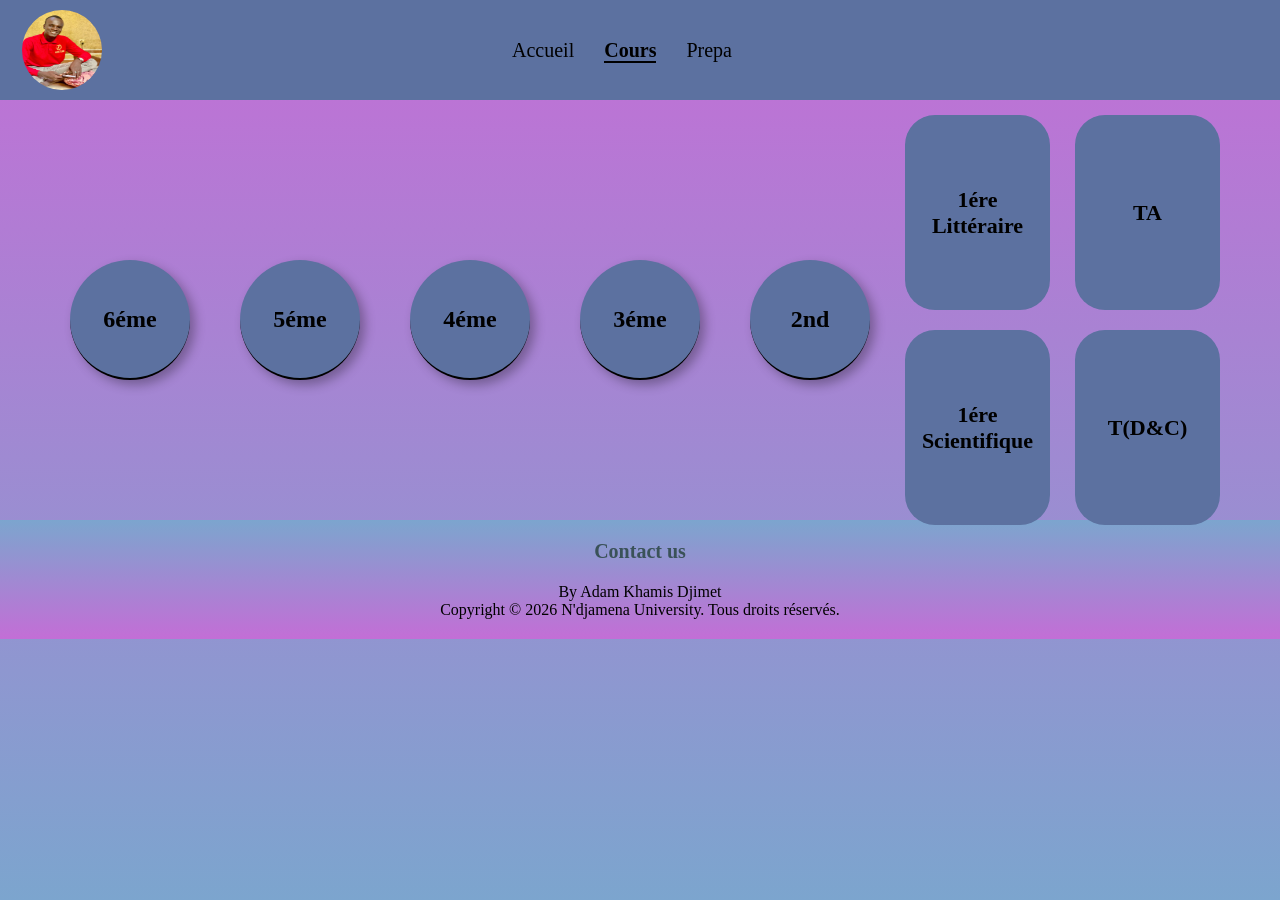
==== cours.html @ eece489f "first commit" ====
<!DOCTYPE html>
<html lang="fr">
<head>
    <meta charset="UTF-8">
    <title>Document</title>
    <link rel="stylesheet" href="style.css"/>
    <meta name="viewport" content="width=device-width, initial-scale=1.0">
</head>
<body>
    <header>
        <a href="images/logo.jpeg"><img id="logo" src="images/logo.jpeg" alt="Erreur de chargement"  /></a>
        <nav>
            <ul id="top">
                <li class="topliste"><a href="index.html">Accueil</a></li>
                <li class="topliste"><a id="active" href="cours.html">Cours</a></li>
                <li class="topliste"><a href="prepa.html">Prepa</a></li>
            </ul>
        </nav>
    </header>
        <div class="container-licence">
            <div class="licence">
                <a href="https://drive.google.com/drive/folders/110b_bDhDWsl2E_wBkOXLW2j0eJE7vkTx" target="_blank"><h4 id="titre">6éme</h4></a>
            </div>
            <div class="licence">
                <a href="https://drive.google.com/drive/folders/1dXyLwWom_jJAfgvqno3IFfK24Y_eA6Vc" target="_blank"><h4 id="titre">5éme</h4></a>
            </div>
            <div class="licence">
                <a href="https://drive.google.com/drive/folders/16G9k5XErKwnDeDxwHq_Y8xp4Xe8HHNy8" target="_blank"><h4 id="titre">4éme</h4></a>
            </div>
            <div class="licence">
                <a href="https://drive.google.com/drive/folders/1P7I1EPmqEKAiTWFL7VehY2hUytuAkrBP" target="_blank"><h4 id="titre">3éme</h4></a>
            </div>
            <div class="licence">
                <a href="https://drive.google.com/drive/folders/19F7fjpLbJb3-9IUh-aDoPhh2deCNjaAh" target="_blank"><h4 id="titre">2nd</h4></a>
            </div>
            <div class="licence1">
                <a href="https://drive.google.com/drive/folders/1IAMOZkiTy1PEWtt6xJe__urztlajeT7a" target="_blank"><h4 id="titre1">1ére<br>Littéraire</h4></a>
                <a href="https://drive.google.com/drive/folders/1rOW77UaguzbHvHEBv11ClWBRkNYGOMUL" target="_blank"><h4 id="titre1">1ére<br>Scientifique</h4></a>
            </div>
            <div class="licence1">
                <a href="https://drive.google.com/drive/folders/1FXJ-RImEs5ZL7NufShbE9xuxKIlZP4pA" target="_blank"><h4 id="titre1">TA</h4></a>
                <a href="https://drive.google.com/drive/folders/1ScYgDuRUiwtvGG_c1Yn7fmu5as8rcCu8" target="_blank"><h4 id="titre1">T(D&C)</h4></a>
            </div>
        </div>
    <footer>
            <a href="https://wa.me/23563512047" >
                <p id="contact">Contact us</p></br>
            </a>
            <p class="cprght">By Adam Khamis Djimet</p>
            <p class="cprght">Copyright © 2026 N'djamena University. Tous droits réservés.</p>
    </footer>

</body>
</html>
---- style.css ----
/*  HEADER*/

#logo{
    width: 100px;
    height: 100px;
    display: flex;
    justify-self: start;
    padding: 10px;
    border-radius: 50%;
}
header{
    display: flex;
    align-items: center;

    background-color: #5c71a0;
    color: white;
    padding: 12px;
    height: 100px;
    text-align: center;
    
    
}
#top{
    display: flex;
    margin-left: 400px;
    justify-content: center;
    align-items: center;
    list-style-type: none;
    gap: 30px;
    font-size: 20px;
    
}
.topliste a {
    color: black;
    text-decoration: none;
    transition: all 0.3s ease;
}
.topliste a:hover{
    font-size: 23px ;
    border-bottom: 2px solid black;
    transition: all 0.3s ease;
}
#active{
    list-style-type: none;
    font-weight: bold;
    border-bottom: 2px solid black;
}


/*  CENTER*/

body{
    margin: 0;
    padding: 0;
  
    background-image: linear-gradient(to bottom, #c36ed6, #7ca5ce);
    background-attachment: fixed;
}
*{
    margin: 0;
    padding: 0;
    box-sizing: border-box;
}
h1{
    font-size: 33px;
    text-shadow: 2px 2px 4px rgba(0, 0, 0, 0.5);
    position: center;
    text-align: center;
}
#img1{
    width: 100%;
    height: 500px;
    display: flex;
    justify-content: center;
    padding: 10px;
}
#div1{
    display: flex;
    justify-content: center;
    align-items: center;
    padding: 900px;
}
.container-licence{
    
    height: 400px;
    display: flex;
    justify-content: center;
    align-items: center;
    gap: 20px;
    margin-top: 20px;
}
.licence{
    width: 150px;
    height: 400px;
    border: #5c71a0 solid 0px;
    border-radius: 2px;
    transition: all 0.3s ease;
    text-align: center;
    display: flex;
    justify-content: center;
    
}
.licence1{
    width: 150px;
    height: 400px;
    border: #5c71a0 solid 0px;
    gap: 20px;
    transition: all 0.3s ease;
    text-align: center;
    display: flex;
    flex-direction: column;
    justify-content: center;
}
#titre {
    border-bottom: 2px solid black;
    width: 120px ;
    height: 120px;
    border-radius: 50%;
    margin-top: 140px;
    background-color: #5c71a0;
    display: flex;
    justify-content: center;
    align-items: center;
    box-shadow: 5px 5px 11px rgba(0, 0, 0, 0.3);
    cursor: pointer;
    transition: all 0.3s ease;
}
.licence a {
    color: black;
    text-decoration: none;
    font-size:24px;
}
.licence1 a {
    color: black;
    text-decoration: none;
    font-size:22px;
}
#titre1 {
    width: 145px ;
    height: 195px;
    border-radius: 30px;
    background-color: #5c71a0;
    display: flex;
    justify-content: center;
    align-items: center;
}
#titre1:hover { 
    width: 155px ;
    height: 205px;
    transition: all 0.3s ease;
    box-shadow: 12px 14px 16px rgba(0, 0, 0, 0.3);
}
#titre:hover{
    width: 130px ;
    height: 130px;
    margin-top: 140px;
    transition: all 0.3s ease;
    box-shadow: 12px 14px 16px rgba(0, 0, 0, 0.3);
}
#listefiliere{
    list-style-type: none;
    text-align: center;
    display: flex;
    justify-content: center;
    flex-direction: column;
    gap: 30px;
    font-size: 18px;
    height: 100px;
    margin-top: 100px;
    transition: all 0.3s ease;
}
#listefiliere:hover{
    font-size: 22px;
    transition: all 0.3s ease;
}
.filiere a {
    color: black;
    text-decoration: none;
    transition: all 0.3s ease;
    
}
.filiere a:hover{
    color: black;
    font-size: 24px;
    border-bottom: 2px solid black;
    background-color: lightgrey;
    transition: all 0.3s ease;
}

/*  FOOTER*/



footer {
    display: flex;
    flex-direction: column;
    align-items: center;
    justify-content: center;
    background-image: linear-gradient(to bottom, #7ca5ce, #c36ed6);
    color: black;
    padding: 20px;
    text-align: center;
    text-decoration: none;
}
footer a {
    text-decoration: none;
    text-align: center;
}
#contact{
    width: 125px;
    height: 25px;
    color: rgb(58, 82, 88);
    text-decoration: none;
    font-size: 20px;
    font-weight: bold;
    transition: all 0.3s ease;  
}
#contact:hover {
    width: 125px;
    height: 25px;
    border: 0px solid white;
    color: black;
    text-decoration: none;
    font-size: 22px;
    transition: all 0.3s ease;
}



@media (max-width: 768px) {
    /* Reset des marges excessives */
    #top {
        margin-right: 0; /* On enlève les 500px */
        flex-direction: column; /* Menu vertical sur mobile */
        gap: 10px;
    }

    h1 {
        font-size: 32px; /* Plus petit pour mobile */
        margin-left: 20px; /* Au lieu de 400px */
        text-align: center;
    }

    #texte {
        margin-left: 20px; /* Au lieu de 100px */
        padding: 0 10px;
    }

    /* Ajustement du conteneur produit */
    .product-container {
        flex-direction: column; /* L'image passe au dessus du texte */
        margin: 10px;
        padding: 15px;
    }

    .product-details {
        padding: 20px 0;
    }

    /* Galerie d'images responsive */
    .image-gallery {
        flex-direction: column;
        align-items: center;
    }

    .image-gallery img {
        width: 100%; /* L'image prend toute la largeur disponible */
        max-width: 100%;
        height: auto;
    }

    .btn-buy {
        width: 100%; /* Bouton plus facile à cliquer sur mobile */
        margin-left: 0;
    }

    header {
        height: auto;
        flex-direction: column;
        align-items: center;
        gap: 15px;
    }
}
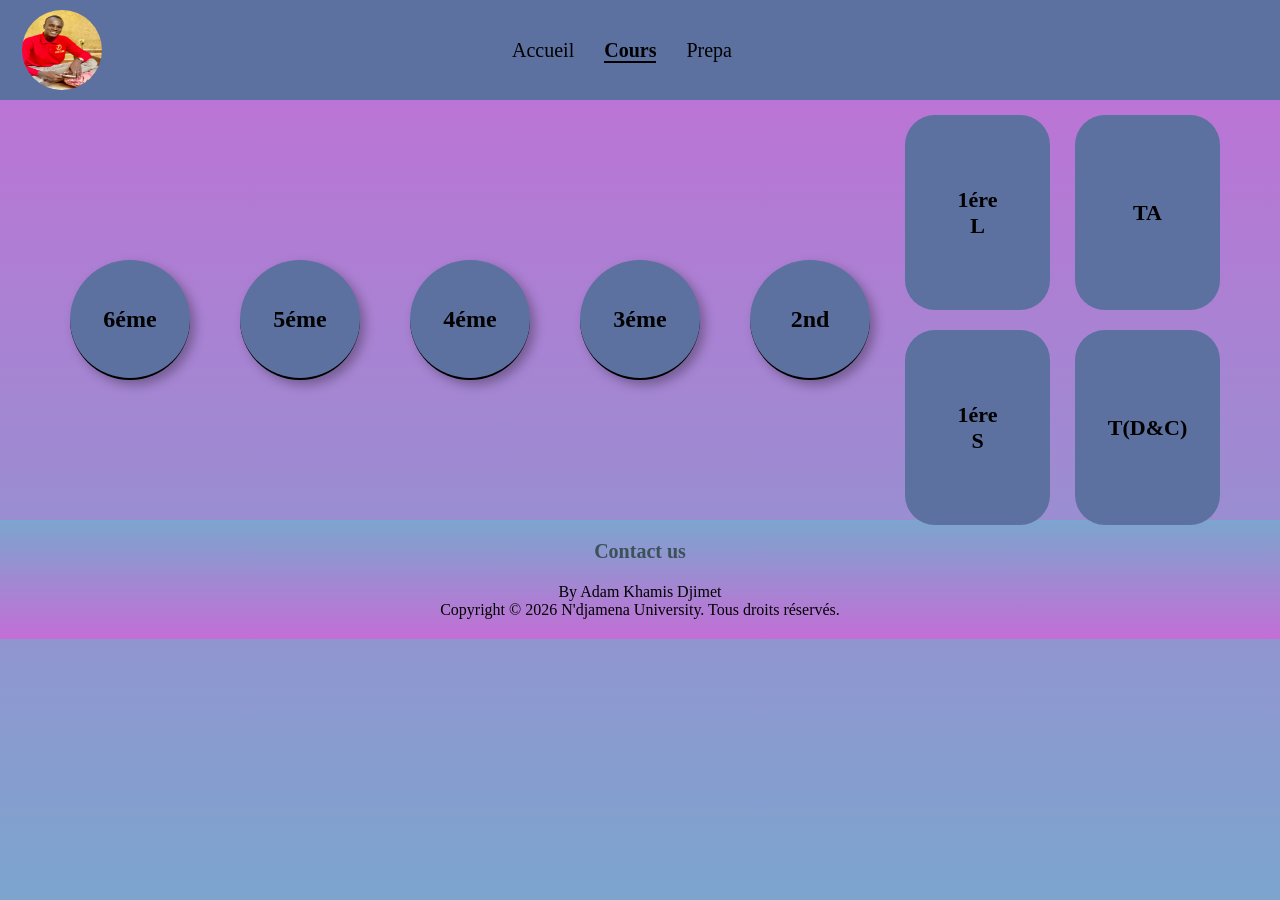
==== commit b4abb520: "2eme" ====
--- a/cours.html
+++ b/cours.html
@@ -34,8 +34,8 @@
                 <a href="https://drive.google.com/drive/folders/19F7fjpLbJb3-9IUh-aDoPhh2deCNjaAh" target="_blank"><h4 id="titre">2nd</h4></a>
             </div>
             <div class="licence1">
-                <a href="https://drive.google.com/drive/folders/1IAMOZkiTy1PEWtt6xJe__urztlajeT7a" target="_blank"><h4 id="titre1">1ére<br>Littéraire</h4></a>
-                <a href="https://drive.google.com/drive/folders/1rOW77UaguzbHvHEBv11ClWBRkNYGOMUL" target="_blank"><h4 id="titre1">1ére<br>Scientifique</h4></a>
+                <a href="https://drive.google.com/drive/folders/1IAMOZkiTy1PEWtt6xJe__urztlajeT7a" target="_blank"><h4 id="titre1">1ére<br>L</h4></a>
+                <a href="https://drive.google.com/drive/folders/1rOW77UaguzbHvHEBv11ClWBRkNYGOMUL" target="_blank"><h4 id="titre1">1ére<br>S</h4></a>
             </div>
             <div class="licence1">
                 <a href="https://drive.google.com/drive/folders/1FXJ-RImEs5ZL7NufShbE9xuxKIlZP4pA" target="_blank"><h4 id="titre1">TA</h4></a>
--- a/style.css
+++ b/style.css
@@ -225,59 +225,49 @@
     transition: all 0.3s ease;
 }
 
-
+/* --------- Responsive : règles non-intrusives pour tablettes / téléphones --------- */
+@media (max-width: 1024px) {
+    header{ padding: 12px 16px; height: auto; }
+    #top{ margin-left: 0; gap: 20px; }
+    #img1{ max-height: 420px; }
+    #div1{ padding: 20px; }
+    .container-licence{ gap: 14px; }
+    .licence, .licence1{ width: 48%; height: auto; }
+    #listefiliere{ margin-top: 50px; }
+}
 
 @media (max-width: 768px) {
-    /* Reset des marges excessives */
-    #top {
-        margin-right: 0; /* On enlève les 500px */
-        flex-direction: column; /* Menu vertical sur mobile */
-        gap: 10px;
-    }
-
-    h1 {
-        font-size: 32px; /* Plus petit pour mobile */
-        margin-left: 20px; /* Au lieu de 400px */
-        text-align: center;
-    }
-
-    #texte {
-        margin-left: 20px; /* Au lieu de 100px */
-        padding: 0 10px;
-    }
-
-    /* Ajustement du conteneur produit */
-    .product-container {
-        flex-direction: column; /* L'image passe au dessus du texte */
-        margin: 10px;
-        padding: 15px;
-    }
-
-    .product-details {
-        padding: 20px 0;
-    }
-
-    /* Galerie d'images responsive */
-    .image-gallery {
-        flex-direction: column;
-        align-items: center;
-    }
-
-    .image-gallery img {
-        width: 100%; /* L'image prend toute la largeur disponible */
-        max-width: 100%;
-        height: auto;
-    }
-
-    .btn-buy {
-        width: 100%; /* Bouton plus facile à cliquer sur mobile */
-        margin-left: 0;
-    }
-
-    header {
-        height: auto;
-        flex-direction: column;
-        align-items: center;
-        gap: 15px;
-    }
-}
+    #logo{ width: 80px; height: 80px; }
+    h1{ font-size: 26px; }
+    #top{ gap: 14px; font-size: 16px; }
+    #img1{ max-height: 360px; }
+    #div1{ padding: 12px; }
+    .container-licence{ flex-direction: column; align-items: center; height: auto; }
+    .licence, .licence1{ width: 75%; max-width: 360px; }
+    #titre{ margin-top: 40px; width: 100px; height: 100px; }
+    #titre1{ width: 120px; height: 160px; }
+}
+
+@media (max-width: 480px) {
+    body{ background-attachment: scroll; }
+    #logo{ width: 64px; height: 64px; padding: 6px; }
+    header{ padding: 8px; }
+    h1{ font-size: 20px; }
+    #top{ gap: 10px; font-size: 14px; flex-wrap: wrap; }
+    #top li{ padding: 6px 8px; }
+    #img1{ max-height: 240px; }
+    #div1{ padding: 8px; }
+    .container-licence{ gap: 12px; }
+    .licence, .licence1{ width: 100%; max-width: 420px; height: auto; }
+    #titre, #titre1{ width: 84px; height: 84px; margin-top: 12px; }
+    #titre:hover, #titre1:hover{ box-shadow: none; transform: none; }
+    #listefiliere{ margin-top: 30px; gap: 18px; }
+    .topliste a, .filiere a{ white-space: nowrap; }
+}
+
+/* petites améliorations d'interaction pour écrans tactiles */
+@media (hover: none) {
+    .topliste a:hover, .filiere a:hover, #titre:hover, #titre1:hover { transform: none; box-shadow: none; }
+}
+
+/* Fin responsive */
